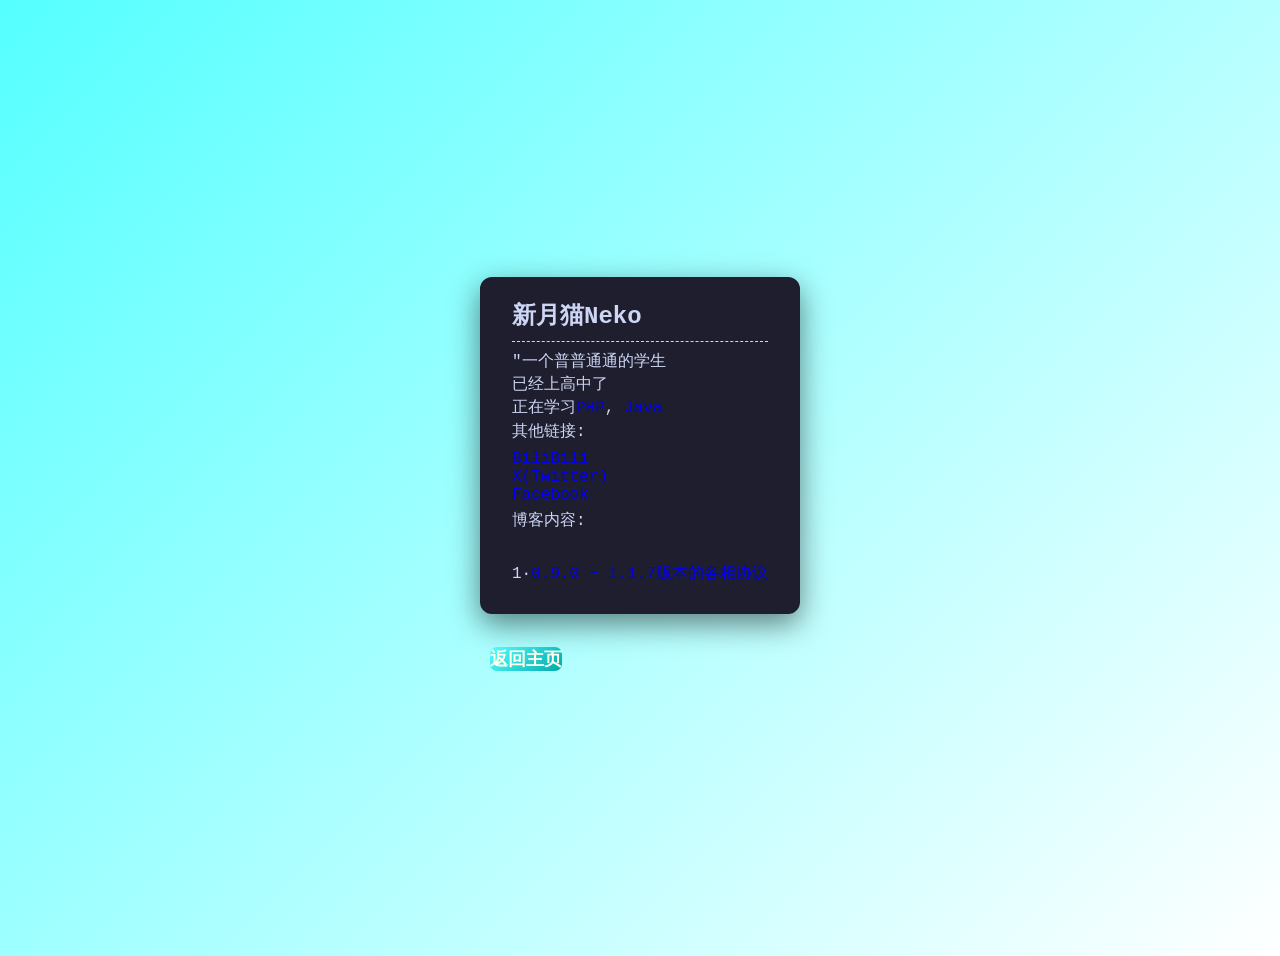
==== me.html @ 0ba8d439 "first commit" ====
<!DOCTYPE html>
<html>
    <head>
        <meta charset="utf-8">
        <title>猫猫的静态介绍页</title>
        <link rel="stylesheet" href="style/main.css">
    </head>
    <body>
        <div>
            <div class="terminal-box">
                <h1 class="terminal-title-l">新月猫Neko</h1>
                <p class="p_size">"一个普普通通的学生</p>
                <p class="p_size">已经上高中了</p>
                <p class="p_size">正在学习<a href="https://www.php.net", class="t-link">PHP</a>, <a href="https://www.java.com", class="t-link">Java</a></p>
                <p class="p_size">其他链接: </p>
                <a href="https://space.bilibili.com/562830332", class='t-link'>BiliBili</a><br>
                <a href='https://x.com/XinYue_Neko', class='t-link'>X(Twitter)</a><br>
                <a href='https://www.facebook.com/profile.php?id=61585334816423', class='t-link'>Facebook</a><br>
                <p class="p_size">博客内容: </p><br>
                <p class='p_size'>1·<a href='port/blog1.html', class='t-link'>0.9.0 ~ 1.1.7版本的各相协议</a></p>
            </div>
            <a href="index.html", class="button">返回主页</a>
        </div>
    </body>
</html>
---- style/main.css ----
/** 猫猫的简陋CSS */
h1 {
    font-size: 300%;
}

.p_size {
    font-size: 180%;
    margin: 5px 0;
    text-align: center;
}

body {
    background: linear-gradient(135deg, #55FFFF, #FFFFFF);
    font-family: 'JetBrains Mono Nerd Font', monospace;
    min-height: 100vh;
    display: flex;
    justify-content: center;
    align-items: center;
    padding: 20px;
}

.container {
    text-align: center;
}

.button {
    display: inline-block;
    background: linear-gradient(135deg, #55FFFF, #00AAAA);
    color: #FFE;
    font-size: 18px; /* 像素 */
    font-weight: bolder;
    padding: 65px, 17px;
    border-radius: 7px;
    text-decoration: none;
    margin: 8px 10px;
    cursor: pointer;
}

.button:hover {
    background: linear-gradient(135deg, #44DDDD, #008888);
    transform: scale(1.01);
}

.terminal-box {
    background-color: #1E1E2E;
    color: #CDD6F4;
    font-family: 'JetBrains Mono Nerd Font', monospace;
    padding: 20px 30px;
    border-radius: 12px;
    border: 2px solid #1E1E2E;
    box-shadow: 0 10px 30px rgba(0, 0, 0, 0.5);
    text-align: left;      /* 框内整体左对齐 */
    margin-bottom: 25px;   /* 和按钮保持距离 */
}

/* 框内的标题（居中） */
.terminal-title {
    color: #CDD6F4;
    font-size: 24px;
    text-align: center;    /* 👈 居中 */
    margin: 0 0 15px 0;
    padding-bottom: 10px;
    border-bottom: 1px dashed #CDD6F4;  /* 加一条虚线分隔标题和内容，更终端风 */
}

.terminal-title-l {
    color: #CDD6F4;
    font-size: 24px;
    text-align: left;    /* 👈 居中 */
    margin: 0 0 15px 0;
    padding-bottom: 10px;
    border-bottom: 1px dashed #CDD6F4;  /* 加一条虚线分隔标题和内容，更终端风 */
}

/* 框内的段落（左对齐） */
.terminal-box p {
    margin: 12px 0;
    line-height: 0.7;
    font-size: 16px;
    text-align: left;      /* 👈 左对齐 */
}

.p_size {
    font-size: 180%;
    margin: 5px 0;
    text-align: center;
}

.t-link {
    text-decoration: none;
}

.top-title {
    position: fixed;
    top: 0;                  /* 紧贴顶部 */
    left: 50%;               /* 从左边开始50%位置 */
    transform: translateX(-50%); /* 往左挪自身宽度的一半，实现完美居中 */
    font-size: 48px;
    padding: 15px 30px;
    width: 100%;
    text-align: center;
    z-index: 100;            /* 确保在其他元素上面 */
    margin: 0;
}

@font-face {
    font-family: "JetBrains Mono Nerd";
    src: url("https://cdn.jsdelivr.net/gh/Nick2bad4u/nerd-fonts-woff2@v1.0.0/fonts/woff2/JetBrainsMono/JetBrainsMonoNerdFont-Regular.woff2") format("woff2");
    font-display: swap; /* 优化加载体验 */
}
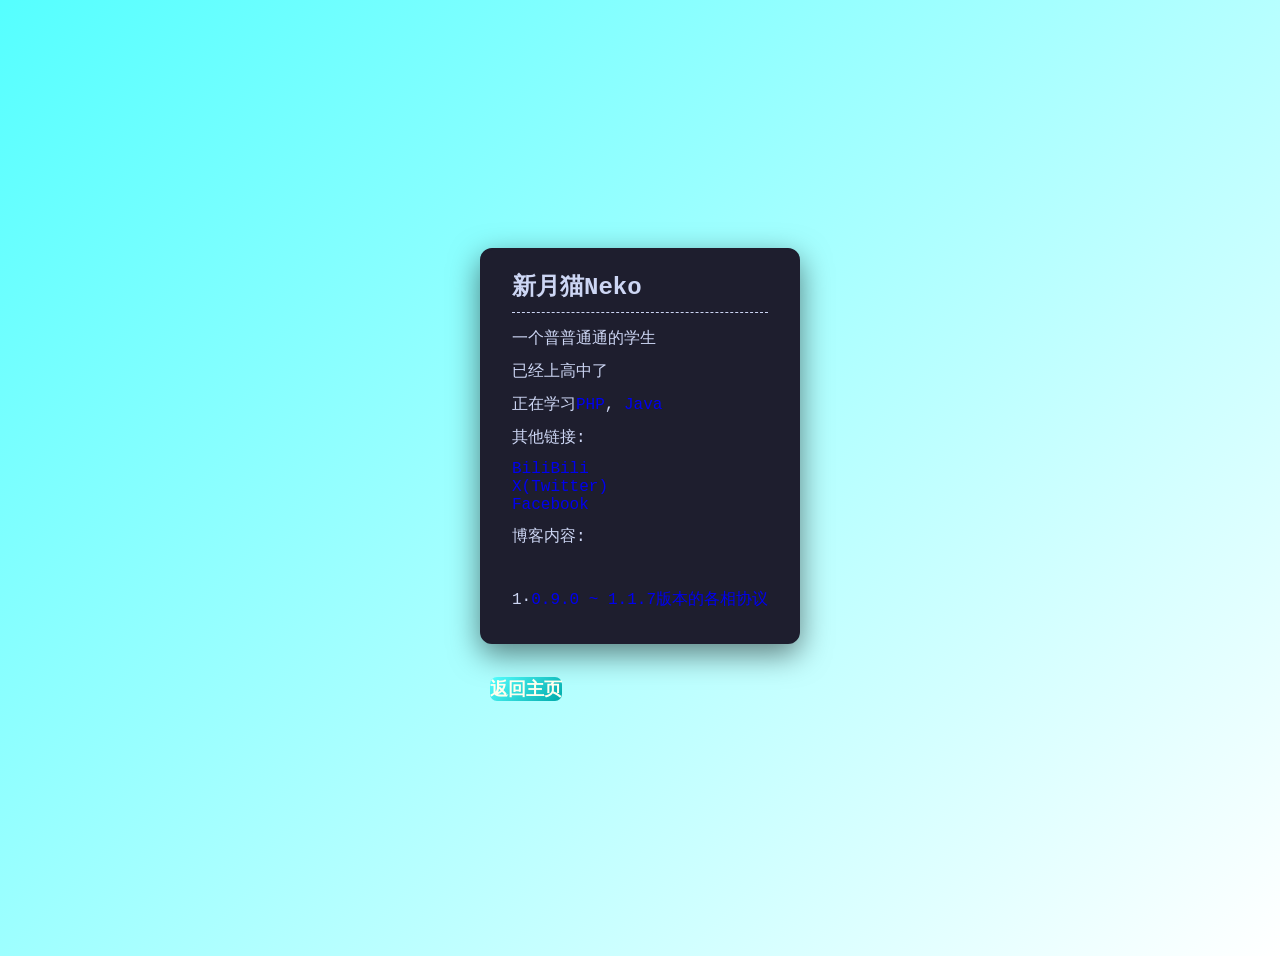
==== commit 583df588: "fx" ====
--- a/me.html
+++ b/me.html
@@ -2,6 +2,7 @@
 <html>
     <head>
         <meta charset="utf-8">
+        <meta name="viewport" content="width=device-width, initial-scale=1.0">
         <title>猫猫的静态介绍页</title>
         <link rel="stylesheet" href="style/main.css">
     </head>
@@ -9,7 +10,7 @@
         <div>
             <div class="terminal-box">
                 <h1 class="terminal-title-l">新月猫Neko</h1>
-                <p class="p_size">"一个普普通通的学生</p>
+                <p class="p_size">一个普普通通的学生</p>
                 <p class="p_size">已经上高中了</p>
                 <p class="p_size">正在学习<a href="https://www.php.net", class="t-link">PHP</a>, <a href="https://www.java.com", class="t-link">Java</a></p>
                 <p class="p_size">其他链接: </p>
--- a/style/main.css
+++ b/style/main.css
@@ -75,7 +75,6 @@
 /* 框内的段落（左对齐） */
 .terminal-box p {
     margin: 12px 0;
-    line-height: 0.7;
     font-size: 16px;
     text-align: left;      /* 👈 左对齐 */
 }
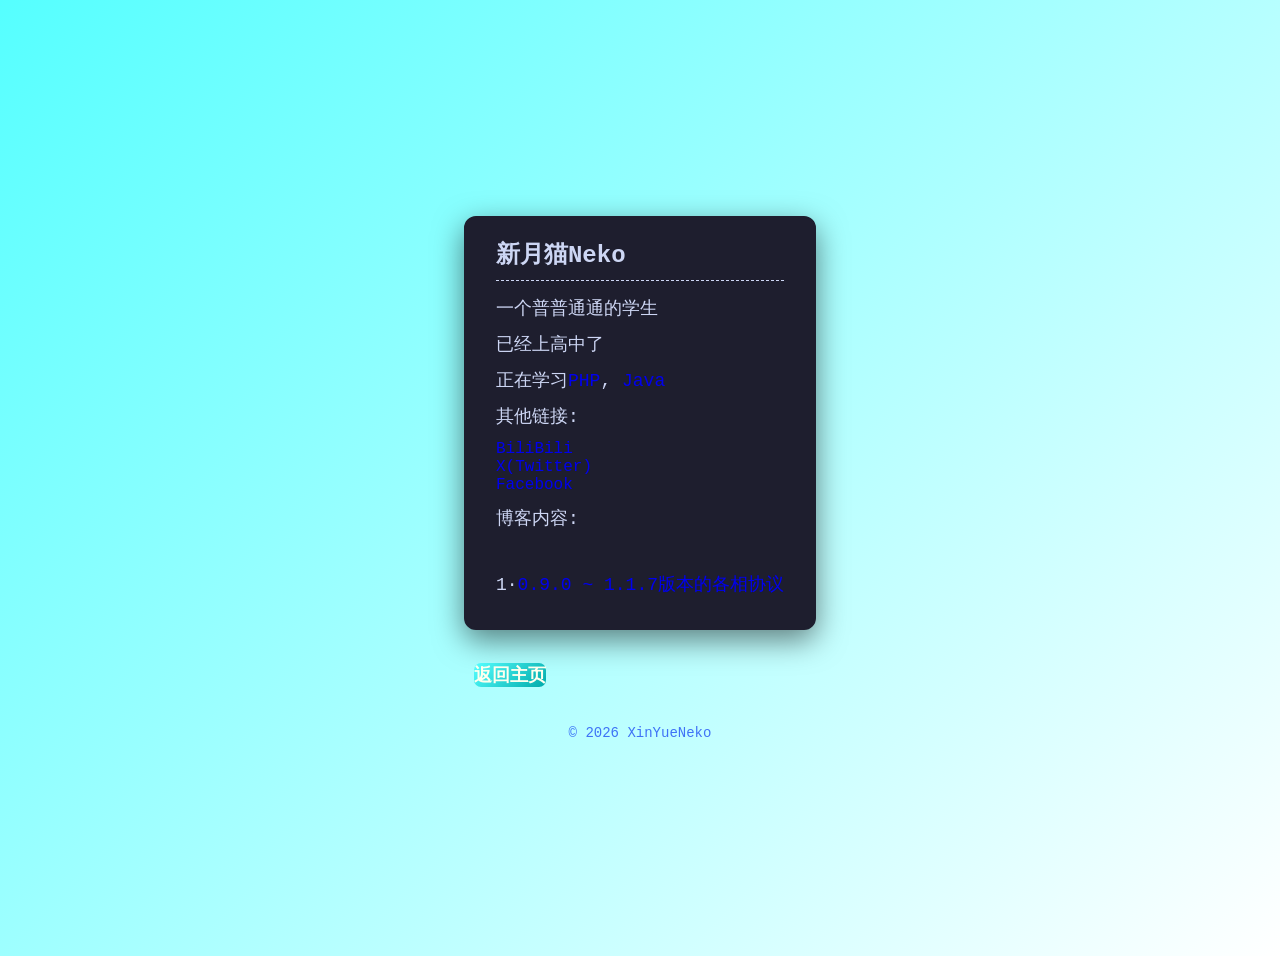
==== commit 33e8f254: "Test" ====
--- a/me.html
+++ b/me.html
@@ -21,6 +21,9 @@
                 <p class='p_size'>1·<a href='port/blog1.html', class='t-link'>0.9.0 ~ 1.1.7版本的各相协议</a></p>
             </div>
             <a href="index.html", class="button">返回主页</a>
+            <div class="footer">
+                &copy; 2026 XinYueNeko
+            </div>
         </div>
     </body>
 </html>
--- a/style/main.css
+++ b/style/main.css
@@ -75,7 +75,7 @@
 /* 框内的段落（左对齐） */
 .terminal-box p {
     margin: 12px 0;
-    font-size: 16px;
+    font-size: clamp(14px, 2.5vw, 18px);
     text-align: left;      /* 👈 左对齐 */
 }
 
@@ -94,7 +94,7 @@
     top: 0;                  /* 紧贴顶部 */
     left: 50%;               /* 从左边开始50%位置 */
     transform: translateX(-50%); /* 往左挪自身宽度的一半，实现完美居中 */
-    font-size: 48px;
+    font-size: clamp(28px, 5vw, 48px);
     padding: 15px 30px;
     width: 100%;
     text-align: center;
@@ -106,4 +106,64 @@
     font-family: "JetBrains Mono Nerd";
     src: url("https://cdn.jsdelivr.net/gh/Nick2bad4u/nerd-fonts-woff2@v1.0.0/fonts/woff2/JetBrainsMono/JetBrainsMonoNerdFont-Regular.woff2") format("woff2");
     font-display: swap; /* 优化加载体验 */
+}
+
+/* ===== 手机端适配（屏幕宽度小于 768px） ===== */
+@media (max-width: 768px) {
+    /* 容器内边距缩小 */
+    .container {
+        padding: 10px;
+    }
+
+    /* 终端框内边距缩小 */
+    .terminal-box {
+        padding: 15px 20px;
+        border-radius: 8px;
+    }
+
+    /* 标题字号缩小 */
+    .top-title {
+        font-size: 32px;
+    }
+
+    .terminal-title {
+        font-size: 20px;
+    }
+
+    /* 按钮变成块级元素，上下排列并占满宽度 */
+    .button {
+        display: block;          /* 变成块级元素，独占一行 */
+        width: 100%;            /* 占满容器宽度 */
+        margin: 8px 0;          /* 上下间距，左右为0 */
+        text-align: center;
+        padding: 16px 0;        /* 上下内边距大一点，方便手指点击 */
+    }
+
+    .button-group {
+        display: flex;
+        flex-direction: column; /* 按钮竖着排 */
+        gap: 10px;              /* 按钮间距 */
+        width: 100%;
+    }
+
+    /* 分隔线宽度拉满 */
+    .divider {
+        width: 100%;
+    }
+
+    /* 卡片内的段落，增加行高和间距，方便阅读 */
+    .terminal-box p {
+        font-size: 16px;
+        line-height: 1.8;
+        margin: 10px 0;
+    }
+}
+
+.footer {
+    margin-top: 30px;          /* 和上面的内容保持距离 */
+    font-size: 14px;           /* 小字 */
+    color: #0938f3;            /* Catppuccin 的柔和灰色，你可以改成任何喜欢的颜色 */
+    text-align: center;        /* 居中 */
+    opacity: 0.7;              /* 稍微透明一点，更低调 */
+    font-family: inherit;
 }
